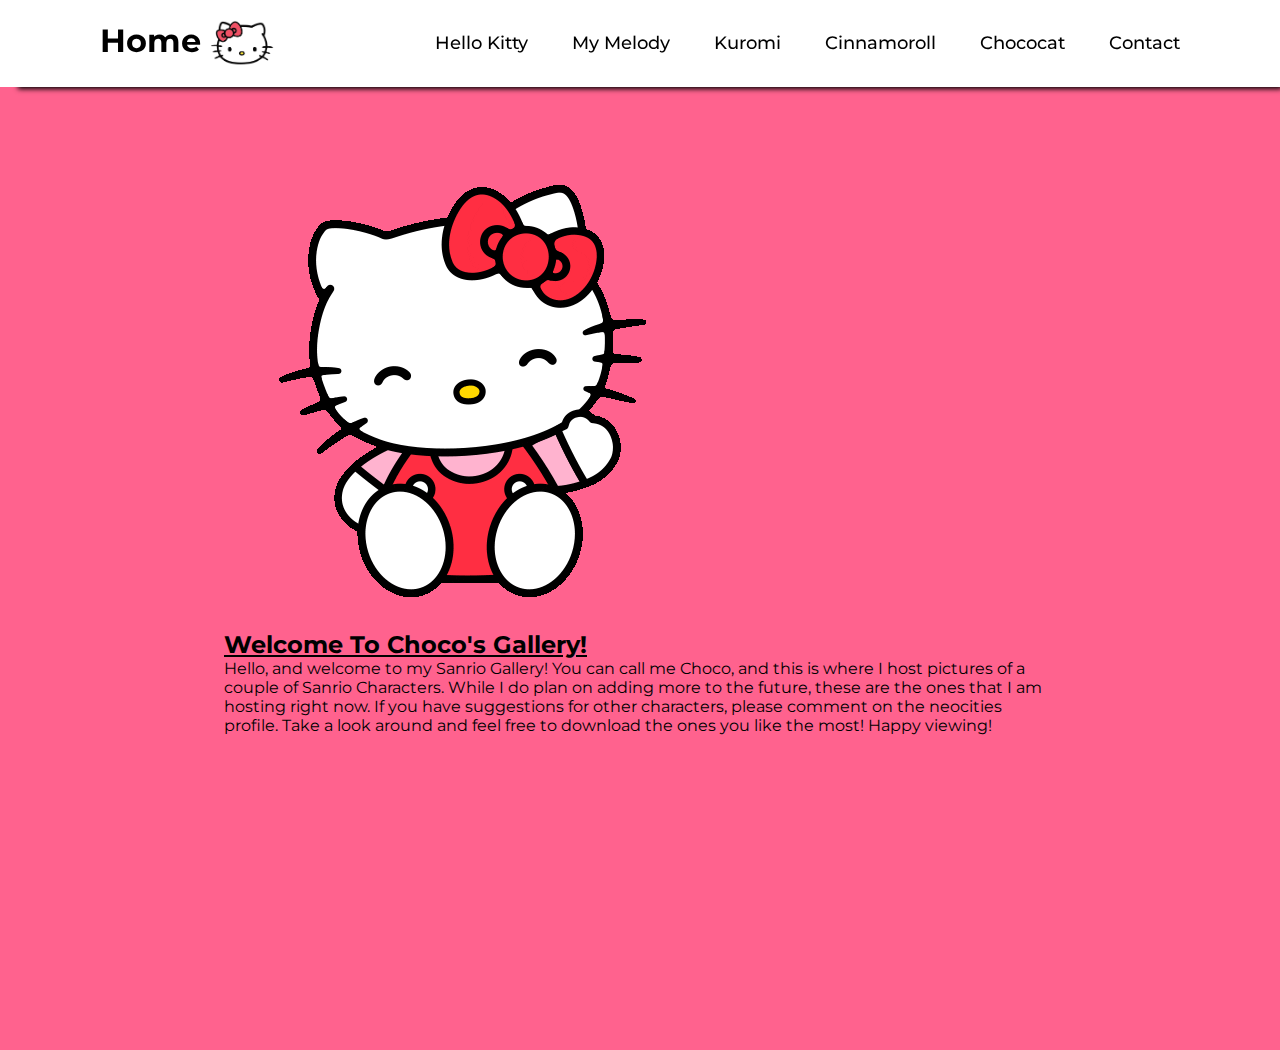
==== index.html @ d62ebaa2 "Add files via upload" ====
<!DOCTYPE html>
<html lang="en">
 <head>
  <meta charset="UTF-8">
  <link rel="stylesheet" href="style.css">
</head> 
<body>
<header class="sanrioheader">
<a href="index.html" class="sanriohome">Home
  <img src='hellokittyhome.png'/>
</a>
<nav class="navbar">
<a href="#">Hello Kitty</a>
<a href="#">My Melody</a>
<a href="#">Kuromi</a>
<a href="#">Cinnamoroll</a>
<a href="#">Chococat</a>
<a href="contact.html">Contact</a>
</nav>
</header>
<div class="wrapper">
  <div class="imageswrap">
    <img src="hellokittywave.gif"/>
  </div>
  <div class="text-box">
    <h2>Welcome To Choco's Gallery!</h2>
    <p>Hello, and welcome to my Sanrio Gallery!
      You can call me Choco, and this is where
      I host pictures of a couple of Sanrio Characters.
      While I do plan on adding more to the future, these
      are the ones that I am hosting right now. If you have 
      suggestions for other characters, please comment on
      the neocities profile. Take a look around and feel 
      free to download the ones you like the most! Happy viewing!
    </p>
  </div>
</div>
</body>
</html>
---- style.css ----
/* global font*/
@import url('https://fonts.googleapis.com/css2?family=Montserrat:ital,wght@0,100..900;1,100..900&display=swap');

/* global formatting */ 
* {
  margin: 0;
  padding: 0;
  box-sizing: border-box;
  font-family: "Montserrat", sans-serif;
}

/* background image */
body {
  min-height: 100vh;
  background: url(background.png) no-repeat;
  background-size: cover;
  background-position: center;
}

/* header */
.sanrioheader {
  position: fixed;
  top: 0;
  left: 0;
  width: 100%;
  padding: 20px 100px;
  background-color: #fff;
  display: flex;
  justify-content: space-between;
  align-items: center;
    z-index: 100;
    box-shadow: 10px 10px 5px -8px #000000;
}

/* home button formatting */ 
.sanriohome {
  font-size: 32px;
  color: #000;
  text-decoration: none;
  font-weight: 700;
}

/* navigate bar formatting */ 
.navbar a {
    position: relative;
  font-size: 18px;
  color: #000;
  font-weight: 500;
  text-decoration: none;
  margin-left: 40px;
}

/* navigate bar styling */
.navbar a::before {
    content: '';
    position: absolute;
    top: 105%;
    left: 0;
    width: 0;
    height: 2px;
    background: #fff;
    transition: .3s;
}

/* nav hovering */
.navbar a:hover:before {
    width:100%;
}

/* logo */
.sanriohome img{
    margin-top: 0;
    position: relative;
    width: 5vw;
    top: 0px;
    vertical-align: middle;
}

/* Home Image */
.imageswrap{
    max-width: 320vh;
    display: flex;
}
 /* Home Image and text */
.wrapper {
    margin: 150px auto;
    width: 65%;
}

/* Intro paragraph */
.text-box {
    vertical-align: middle;
}

/* Gallery Intro */
.text-box h2 {
    text-decoration: underline;
}
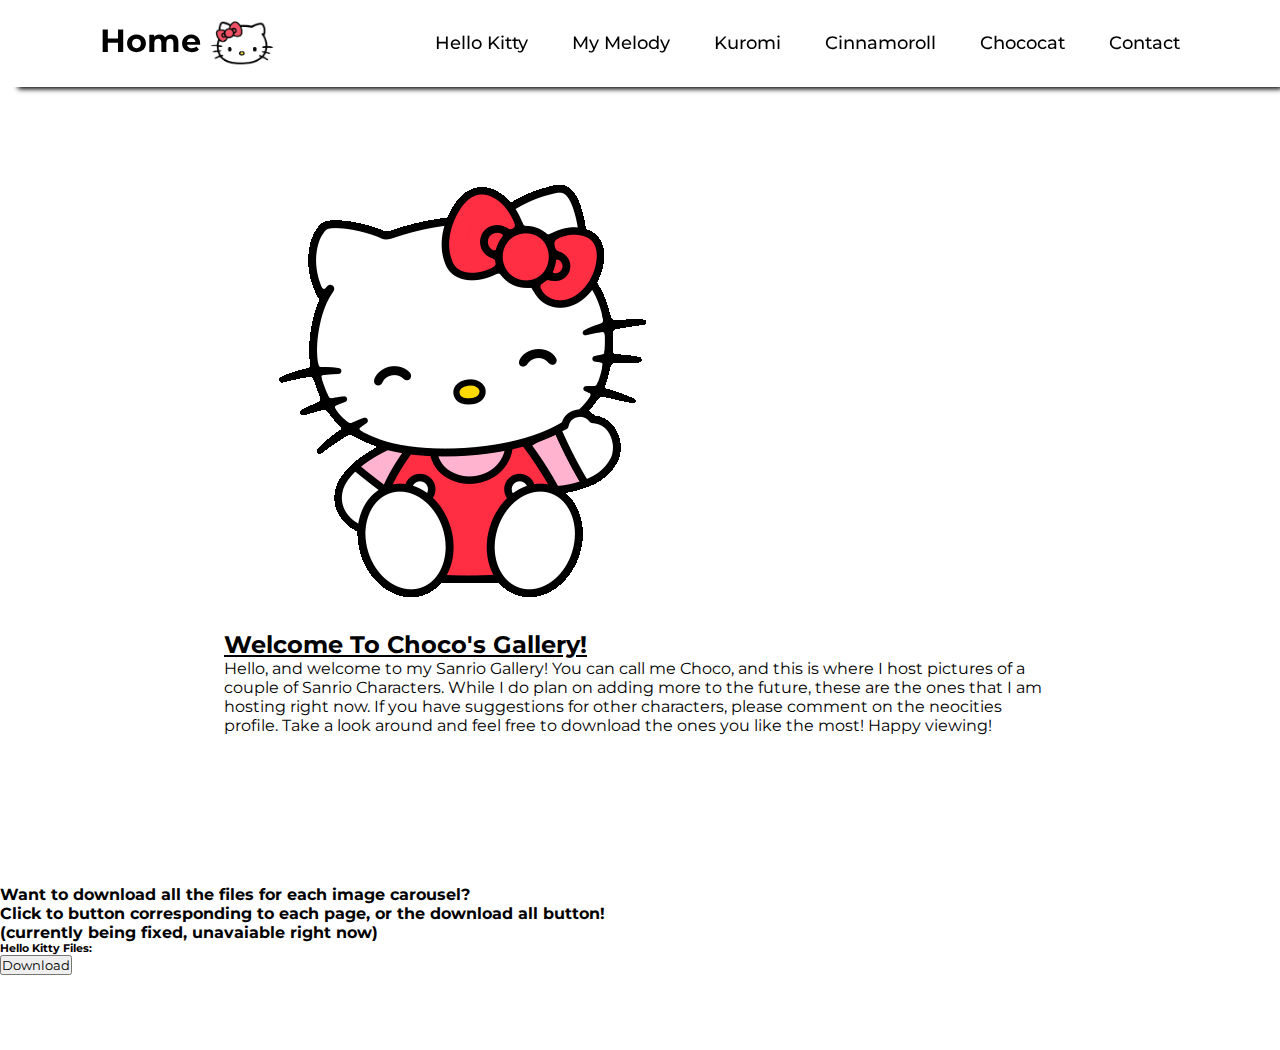
==== commit 143852c8: "Update index.html" ====
--- a/index.html
+++ b/index.html
@@ -2,15 +2,18 @@
 <html lang="en">
  <head>
   <meta charset="UTF-8">
-  <link rel="stylesheet" href="style.css">
+  <link rel="stylesheet" href="css\style.css">
+  <link rel="stylesheet" href="css\download-styles.css">
+  <link rel="icon" href="favicon-cat.ico" type="image/x-icon">
+  <link rel="stylesheet" href="node_modules/@glidejs/glide/dist/css/glide.core.min.css">
 </head> 
 <body>
 <header class="sanrioheader">
 <a href="index.html" class="sanriohome">Home
-  <img src='hellokittyhome.png'/>
+  <img src='homeimages/hellokittyhome.png'/>
 </a>
 <nav class="navbar">
-<a href="#">Hello Kitty</a>
+<a href="hellokitty.html">Hello Kitty</a>
 <a href="#">My Melody</a>
 <a href="#">Kuromi</a>
 <a href="#">Cinnamoroll</a>
@@ -20,7 +23,7 @@
 </header>
 <div class="wrapper">
   <div class="imageswrap">
-    <img src="hellokittywave.gif"/>
+    <img src="homeimages\hellokittywave.gif"/>
   </div>
   <div class="text-box">
     <h2>Welcome To Choco's Gallery!</h2>
@@ -33,7 +36,18 @@
       the neocities profile. Take a look around and feel 
       free to download the ones you like the most! Happy viewing!
     </p>
+
   </div>
 </div>
+<div class="download-contain">
+<h4>Want to download all the files for each image carousel?
+  <br>Click to button corresponding to each page, or the download all button!  <br> (currently being fixed, unavaiable right now)
+ </h4>
+ <h6>Hello Kitty Files:</h6>
+ <a href="#">
+ <button id="hellokittybtn" onclick="downloadhk" type="button" download>Download</button>
+</a>
+ </div>
+ <script src="home.js"></script>
 </body>
-</html>+</html>
